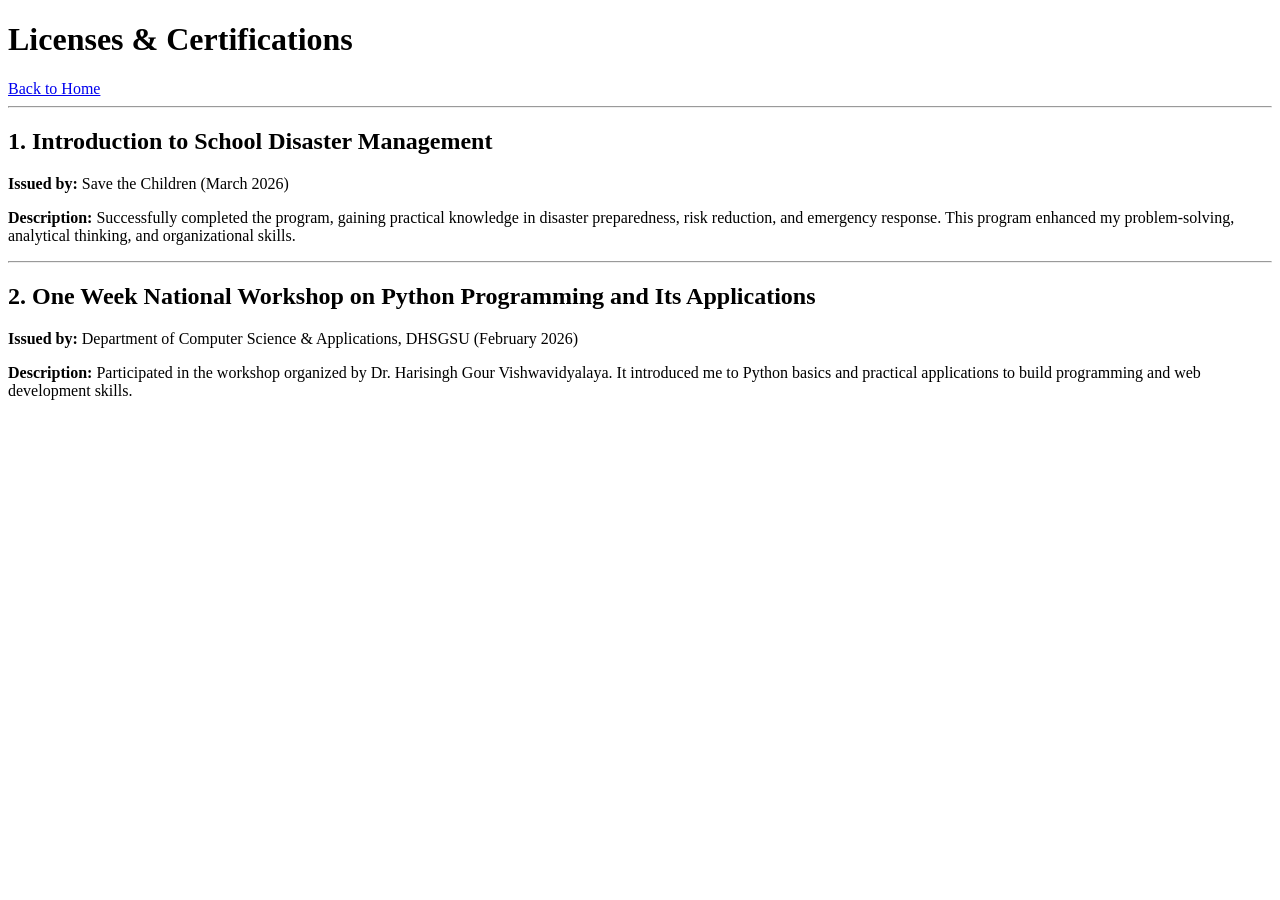
==== certifications.html @ 54b63f5e "Updated portfolio website" ====
<!DOCTYPE html>
<html lang="en">
<head>
    <meta charset="UTF-8">
    <title>My Certifications</title>
</head>
<body>
    <h1>Licenses & Certifications</h1>
    <a href="index.html">Back to Home</a>
    <hr>

    <h2>1. Introduction to School Disaster Management</h2>
    <p><strong>Issued by:</strong> Save the Children (March 2026)</p>
    <p><strong>Description:</strong> Successfully completed the program, gaining practical knowledge in disaster preparedness, risk reduction, and emergency response. This program enhanced my problem-solving, analytical thinking, and organizational skills.</p>

    <hr>

    <h2>2. One Week National Workshop on Python Programming and Its Applications</h2>
    <p><strong>Issued by:</strong> Department of Computer Science & Applications, DHSGSU (February 2026)</p>
    <p><strong>Description:</strong> Participated in the workshop organized by Dr. Harisingh Gour Vishwavidyalaya. It introduced me to Python basics and practical applications to build programming and web development skills.</p>
</body>
</html>
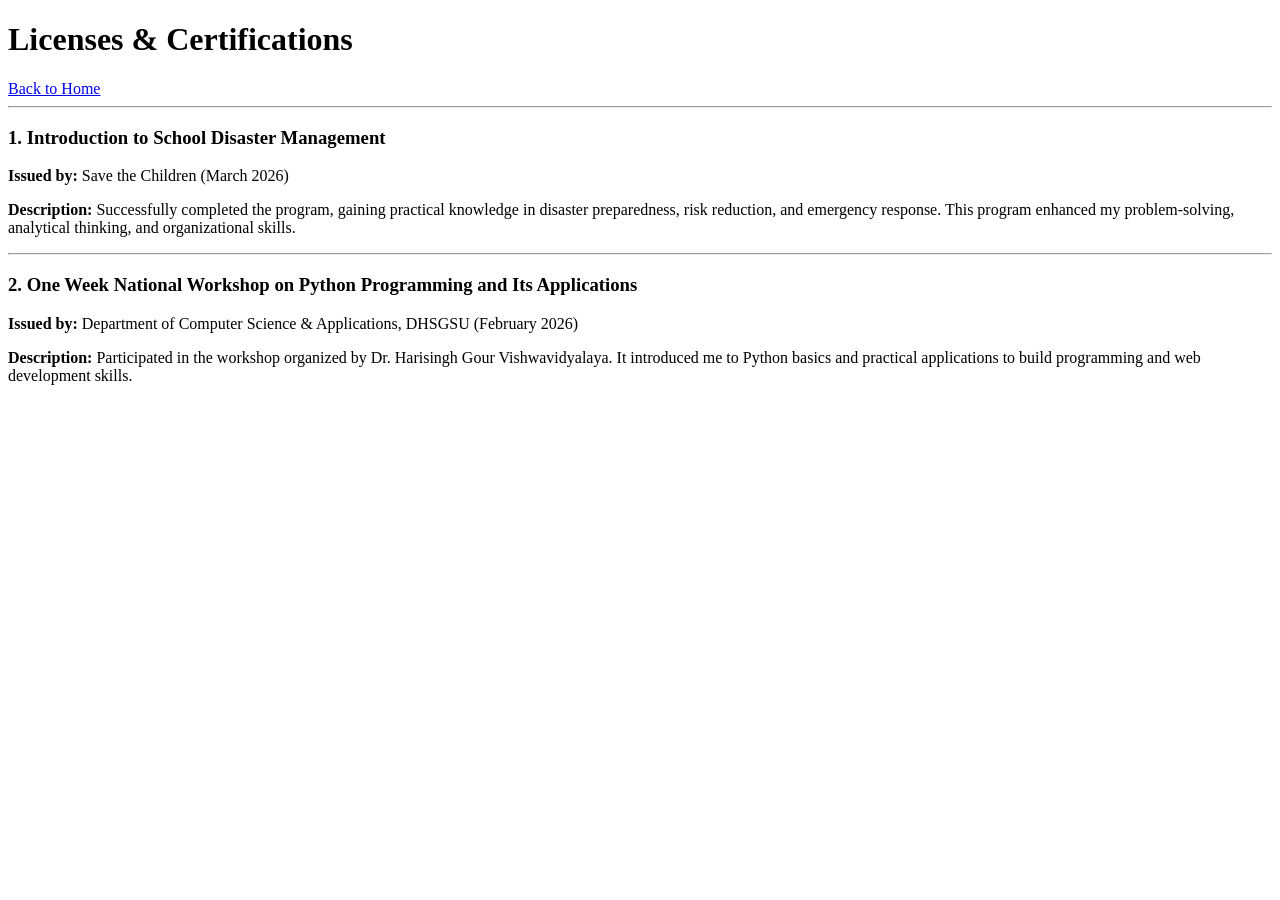
==== commit 22d67ac7: "Update certifications.html" ====
--- a/certifications.html
+++ b/certifications.html
@@ -5,18 +5,39 @@
     <title>My Certifications</title>
 </head>
 <body>
-    <h1>Licenses & Certifications</h1>
-    <a href="index.html">Back to Home</a>
+
+    <!-- Header Section -->
+    <header>
+        <h1>Licenses & Certifications</h1>
+        <a href="index.html">Back to Home</a>
+    </header>
+    
     <hr>
 
-    <h2>1. Introduction to School Disaster Management</h2>
-    <p><strong>Issued by:</strong> Save the Children (March 2026)</p>
-    <p><strong>Description:</strong> Successfully completed the program, gaining practical knowledge in disaster preparedness, risk reduction, and emergency response. This program enhanced my problem-solving, analytical thinking, and organizational skills.</p>
+    <!-- Main Content Area -->
+    <main>
+        
+        <!-- Certification 1 Section -->
+        <section>
+            <div>
+                <h3>1. Introduction to School Disaster Management</h3>
+                <p><b>Issued by:</b> Save the Children (March 2026)</p>
+                <p><b>Description:</b> Successfully completed the program, gaining practical knowledge in disaster preparedness, risk reduction, and emergency response. This program enhanced my problem-solving, analytical thinking, and organizational skills.</p>
+            </div>
+        </section>
 
-    <hr>
+        <hr>
 
-    <h2>2. One Week National Workshop on Python Programming and Its Applications</h2>
-    <p><strong>Issued by:</strong> Department of Computer Science & Applications, DHSGSU (February 2026)</p>
-    <p><strong>Description:</strong> Participated in the workshop organized by Dr. Harisingh Gour Vishwavidyalaya. It introduced me to Python basics and practical applications to build programming and web development skills.</p>
+        <!-- Certification 2 Section -->
+        <section>
+            <div>
+                <h3>2. One Week National Workshop on Python Programming and Its Applications</h3>
+                <p><b>Issued by:</b> Department of Computer Science & Applications, DHSGSU (February 2026)</p>
+                <p><b>Description:</b> Participated in the workshop organized by Dr. Harisingh Gour Vishwavidyalaya. It introduced me to Python basics and practical applications to build programming and web development skills.</p>
+            </div>
+        </section>
+
+    </main>
+
 </body>
 </html>
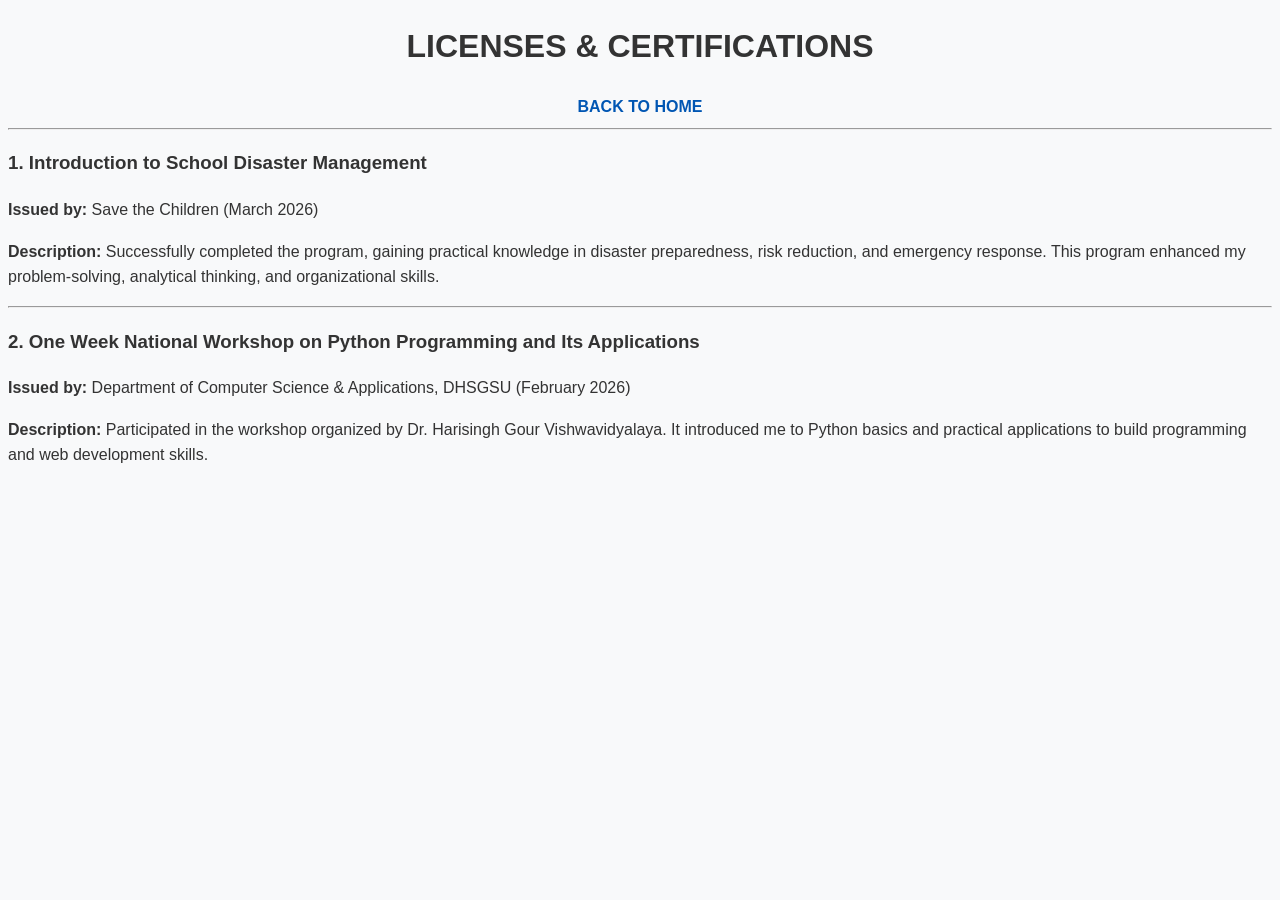
==== commit fbe32147: "Update certifications.html" ====
--- a/certifications.html
+++ b/certifications.html
@@ -3,10 +3,10 @@
 <head>
     <meta charset="UTF-8">
     <title>My Certifications</title>
+    <link rel="stylesheet" href="style.css">
 </head>
 <body>
 
-    <!-- Header Section -->
     <header>
         <h1>Licenses & Certifications</h1>
         <a href="index.html">Back to Home</a>
@@ -14,7 +14,6 @@
     
     <hr>
 
-    <!-- Main Content Area -->
     <main>
         
         <!-- Certification 1 Section -->
--- a/style.css
+++ b/style.css
@@ -0,0 +1,24 @@
+/* 1. Universal Selector */
+* {
+    font-family: Arial, Helvetica, sans-serif;
+}
+
+/* 2. Body Selector */
+body {
+    background-color: rgb(248, 249, 250); 
+    color: rgb(51, 51, 51); 
+    line-height: 1.6; 
+}
+
+/* 3. Header Selector */
+header {
+    text-align: center; 
+    text-transform: uppercase; 
+}
+
+/* 4. Anchor Selector */
+a {
+    text-decoration: none; 
+    color: rgb(0, 86, 179); 
+    font-weight: bold; 
+}
